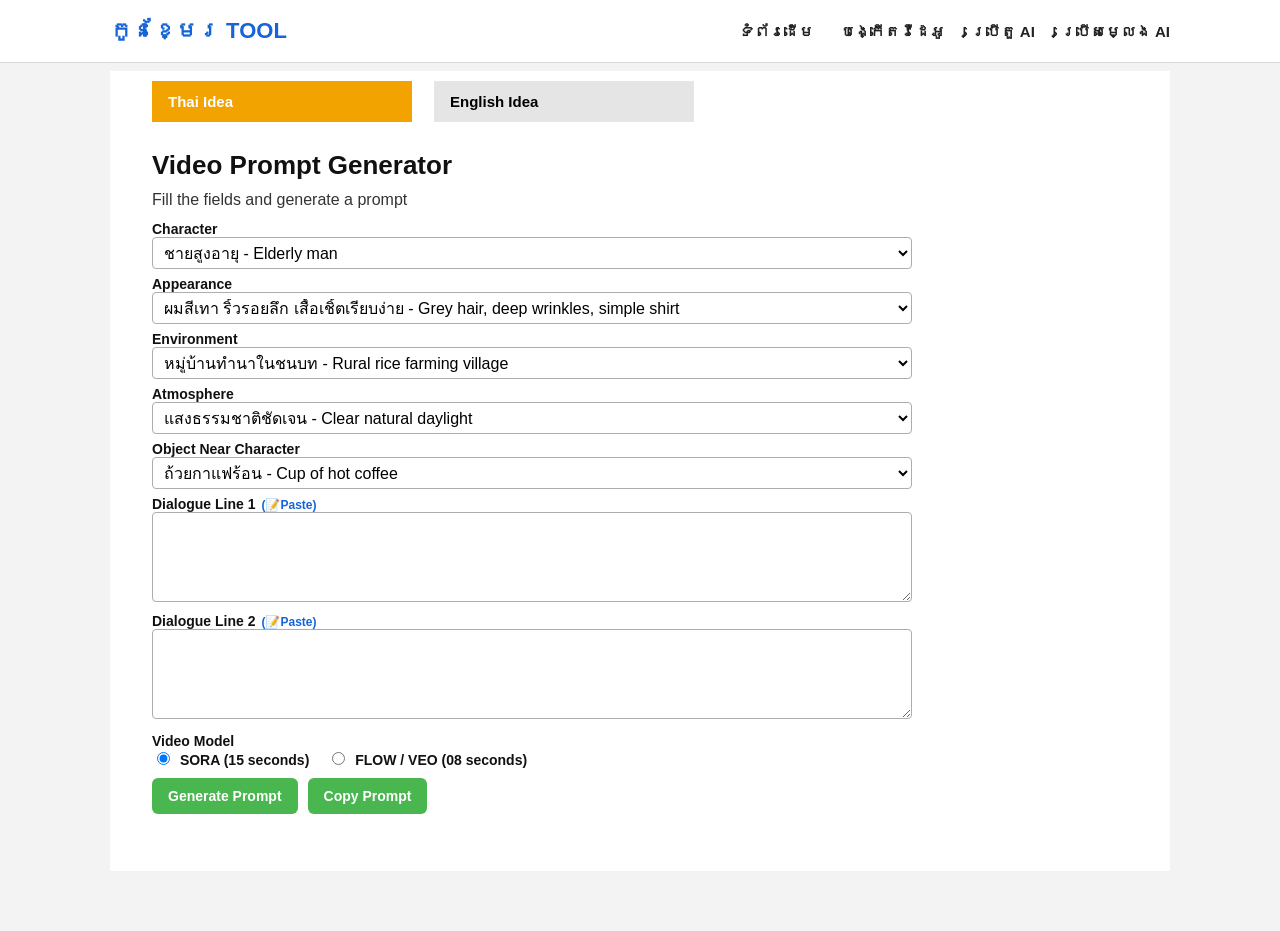
==== index.html @ d86f8d04 "Add files via upload" ====
<!DOCTYPE html>
<html lang="en">
<head>
  <meta charset="UTF-8" />  
  <meta name="viewport" content="width=device-width, initial-scale=1.0, maximum-scale=1.0, user-scalable=no">
  <title>Video Prompt Generator - Thai Idea</title>    
  <link rel="icon" href="icon/app.ico" type="image/x-icon">
  <link rel="stylesheet" href="style/style.css">  
	<script src="https://code.jquery.com/jquery-3.7.1.min.js"></script>
	<script src="js/script.js"></script>
	<script src="js/thai_idea_script.js"></script>
</head>
<body>
  <header class="site-header">
    <div class="header-inner">
      <div class="logo">កូនខ្មែរ TOOL</div>
      <nav class="nav-menu">
        <a href="#">ទំព័រដើម</a>
        <a href="#">បង្កើតវីដេអូ</a>
        <a href="#">ប្រើតួ AI</a>
        <a href="#">ប្រើសម្លេង AI</a>
      </nav>
    </div>
  </header>

  <main class="page-wrap">
    <section class="app-card">
      <div class="tabs">
        <a href="index.html" class="tab-btn active">Thai Idea</a>
        <a href="english_idea.html" class="tab-btn">English Idea</a>
      </div>

      <div class="tab-panel active">
        <h1 class="title">Video Prompt Generator</h1>
        <p class="subtitle">Fill the fields and generate a prompt</p>

        <form id="promptForm">
          <div class="form-group">
            <label for="character">Character</label>
            <select id="character" class="form-control">
              <option value="ชายสูงอายุ" selected>ชายสูงอายุ - Elderly man</option>
              <option value="หญิงสูงอายุ">หญิงสูงอายุ - Elderly woman</option>
              <option value="ชายวัยกลางคน">ชายวัยกลางคน - Middle-aged man</option>
              <option value="หญิงวัยกลางคน">หญิงวัยกลางคน - Middle-aged woman</option>
              <option value="ชายหนุ่ม">ชายหนุ่ม - Young man</option>
              <option value="หญิงสาว">หญิงสาว - Young woman</option>
              <option value="เด็กผู้ชายวัยรุ่น">เด็กผู้ชายวัยรุ่น - Teen boy</option>
              <option value="เด็กผู้หญิงวัยรุ่น">เด็กผู้หญิงวัยรุ่น - Teen girl</option>
              <option value="เด็กผู้ชาย">เด็กผู้ชาย - Child boy</option>
              <option value="เด็กผู้หญิง">เด็กผู้หญิง - Child girl</option>
              <option value="ครูผู้หญิง">ครูผู้หญิง - Teacher woman</option>
              <option value="ชาวนาผู้ชาย">ชาวนาผู้ชาย - Farmer man</option>
            </select>
          </div>

          <div class="form-group">
            <label for="appearance">Appearance</label>
            <select id="appearance" class="form-control">
              <option value="ผมสีเทา ริ้วรอยลึก เสื้อเชิ้ตเรียบง่าย" selected>ผมสีเทา ริ้วรอยลึก เสื้อเชิ้ตเรียบง่าย - Grey hair, deep wrinkles, simple shirt</option>
              <option value="ผมสั้นสีดำ แว่นตา ชุดทางการ">ผมสั้นสีดำ แว่นตา ชุดทางการ - Short black hair, glasses, formal attire</option>
              <option value="ผมยาวสีน้ำตาล ชุดลำลอง กระ">ผมยาวสีน้ำตาล ชุดลำลอง กระ - Long brown hair, casual dress, freckles</option>
              <option value="ผมหยิกสีแดง เสื้อแจ็คเก็ตเดนิม รองเท้าผ้าใบ">ผมหยิกสีแดง เสื้อแจ็คเก็ตเดนิม รองเท้าผ้าใบ - Curly red hair, denim jacket, sneakers</option>
              <option value="ศีรษะล้าน เครา เสื้อแจ็คเก็ตหนัง">ศีรษะล้าน เครา เสื้อแจ็คเก็ตหนัง - Bald head, beard, leather jacket</option>
              <option value="ผมหยักศกสีบลอนด์ เสื้อยืด กางเกงยีนส์">ผมหยักศกสีบลอนด์ เสื้อยืด กางเกงยีนส์ - Wavy blonde hair, t-shirt, jeans</option>
              <option value="ผมยาวสีขาว เสื้อคลุมหรูหรา">ผมยาวสีขาว เสื้อคลุมหรูหรา - Long white hair, elegant robe</option>
              <option value="ผมสั้นสีน้ำตาล ผ้าพันคอ เสื้อโค้ทกันหนาว">ผมสั้นสีน้ำตาล ผ้าพันคอ เสื้อโค้ทกันหนาว - Short brown hair, scarf, warm coat</option>
              <option value="ผมสีดำยุ่ง เสื้อฮู้ดดี้ รองเท้าผ้าใบ">ผมสีดำยุ่ง เสื้อฮู้ดดี้ รองเท้าผ้าใบ - Messy black hair, hoodie, sneakers</option>
              <option value="ผมหางม้า เสื้อแจ็คเก็ตสีสด รองเท้าบูท">ผมหางม้า เสื้อแจ็คเก็ตสีสด รองเท้าบูท - Ponytail, bright jacket, boots</option>
              <option value="ผมสีเงิน แว่นตา เสื้อคาร์ดิแกน">ผมสีเงิน แว่นตา เสื้อคาร์ดิแกน - Silver hair, glasses, cardigan</option>
              <option value="ผมยาวระดับไหล่ ผ้ากันเปื้อน ผ้าพันคอสีสันสด">ผมยาวระดับไหล่ ผ้ากันเปื้อน ผ้าพันคอสีสันสด - Shoulder-length hair, apron, colorful scarf</option>
              <option value="ศีรษะโกน แขนมีรอยสัก เสื้อกล้าม">ศีรษะโกน แขนมีรอยสัก เสื้อกล้าม - Shaved head, tattooed arms, tank top</option>
              <option value="ผมหยิกสีเทา ชุดเดรสลายดอกไม้ ต่างหู">ผมหยิกสีเทา ชุดเดรสลายดอกไม้ ต่างหู - Curly grey hair, floral dress, earrings</option>
              <option value="ผมสั้น เสื้อฮู้ดดี้ กระเป๋าเป้">ผมสั้น เสื้อฮู้ดดี้ กระเป๋าเป้ - Short hair, hoodie, backpack</option>
              <option value="ผมยาวสีดำ ชุดพื้นเมือง">ผมยาวสีดำ ชุดพื้นเมือง - Long black hair, traditional clothing</option>
              <option value="เครา เสื้อเชิ้ตลำลอง สายเอี๊ยม">เครา เสื้อเชิ้ตลำลอง สายเอี๊ยม - Beard, casual shirt, suspenders</option>
              <option value="ผมหยิกสีน้ำตาล ชุดกีฬา">ผมหยิกสีน้ำตาล ชุดกีฬา - Curly brown hair, athletic outfit</option>
              <option value="ผมถักเปีย เสื้อคลุมเรียบง่าย">ผมถักเปีย เสื้อคลุมเรียบง่าย - Braided hair, simple tunic</option>
              <option value="ทรงผมโมฮอว์ก เสื้อกั๊กหนัง แหวน">ทรงผมโมฮอว์ก เสื้อกั๊กหนัง แหวน - Mohawk hair, leather vest, rings</option>
            </select>
          </div>

          <div class="form-group">
            <label for="environment">Environment</label>
            <select id="environment" class="form-control">
              <option value="หมู่บ้านทำนาในชนบท">หมู่บ้านทำนาในชนบท - Rural rice farming village</option>
				<option value="ตลาดถนนในกรุงเทพที่พลุกพล่าน">ตลาดถนนในกรุงเทพที่พลุกพล่าน - Busy Bangkok street market</option>
				<option value="วัดเงียบสงบบนภูเขา">วัดเงียบสงบบนภูเขา - Quiet temple mountain hill</option>
				<option value="ชายหาดทรายขาวบนเกาะเขตร้อน">ชายหาดทรายขาวบนเกาะเขตร้อน - Tropical island white beach</option>
				<option value="ตลาดน้ำริมคลอง">ตลาดน้ำริมคลอง - Floating market canal area</option>
				<option value="ป่าดิบหนาทางภาคเหนือ">ป่าดิบหนาทางภาคเหนือ - Dense northern jungle forest</option>
				<option value="หมู่บ้านไม้ริมน้ำแบบดั้งเดิม">หมู่บ้านไม้ริมน้ำแบบดั้งเดิม - Traditional wooden river village</option>
				<option value="ซากวัดโบราณอยุธยา">ซากวัดโบราณอยุธยา - Old Ayutthaya temple ruins</option>
				<option value="ไร่ชาบนภูเขาที่มีหมอก">ไร่ชาบนภูเขาที่มีหมอก - Misty mountain tea plantation</option>
				<option value="ท่าเรือหมู่บ้านชาวประมงเล็ก">ท่าเรือหมู่บ้านชาวประมงเล็ก - Small fishing village harbor</option>
				<option value="ลานวัดเจดีย์ทอง">ลานวัดเจดีย์ทอง - Golden pagoda temple courtyard</option>
				<option value="ถนนดินในชนบทเงียบสงบ">ถนนดินในชนบทเงียบสงบ - Quiet countryside dirt road</option>
				<option value="ทางเดินป่าไผ่บนภูเขา">ทางเดินป่าไผ่บนภูเขา - Bamboo forest mountain trail</option>
				<option value="อ่าวเขาหินปูนริมทะเล">อ่าวเขาหินปูนริมทะเล - Limestone cliffs tropical bay</option>
				<option value="ตลาดกลางคืนริมถนนสีสันสดใส">ตลาดกลางคืนริมถนนสีสันสดใส - Colorful night street market</option>
				<option value="ท่าเรือหมู่บ้านริมแม่น้ำ">ท่าเรือหมู่บ้านริมแม่น้ำ - River boat dock village</option>
				<option value="ชายหาดต้นมะพร้าวริมทะเล">ชายหาดต้นมะพร้าวริมทะเล - Coconut palm beach shore</option>
				<option value="หมู่บ้านชาวเขาบนภูเขา">หมู่บ้านชาวเขาบนภูเขา - Hill tribe mountain village</option>
				<option value="ดาดฟ้าอาคารมองเห็นกรุงเทพ">ดาดฟ้าอาคารมองเห็นกรุงเทพ - Urban rooftop overlooking Bangkok</option>
				<option value="ทุ่งนาควายในชนบท">ทุ่งนาควายในชนบท - Rural buffalo field landscape</option>
            </select>
          </div>

          <div class="form-group">
            <label for="atmosphere">Atmosphere</label>
            <select id="atmosphere" class="form-control">
              <option value="แสงธรรมชาติชัดเจน">แสงธรรมชาติชัดเจน - Clear natural daylight</option>
<option value="แสงกลางวันนุ่มนวล">แสงกลางวันนุ่มนวล - Soft neutral daylight</option>
<option value="เช้าที่สว่างสดใส">เช้าที่สว่างสดใส - Bright clear morning</option>
<option value="แสงธรรมชาติสงบ">แสงธรรมชาติสงบ - Calm natural lighting</option>
<option value="บรรยากาศกลางวันเงียบสงบ">บรรยากาศกลางวันเงียบสงบ - Quiet daytime atmosphere</option>
<option value="แสงธรรมชาติอ่อนโยน">แสงธรรมชาติอ่อนโยน - Gentle natural daylight</option>
<option value="แสงกลางวันสว่างสะอาด">แสงกลางวันสว่างสะอาด - Clean bright daylight</option>
<option value="ท้องฟ้าใสแสงกลางวัน">ท้องฟ้าใสแสงกลางวัน - Clear sky daylight</option>
<option value="แสงกลางวันนุ่มสบาย">แสงกลางวันนุ่มสบาย - Soft daytime lighting</option>
<option value="กลางวันสงบผ่อนคลาย">กลางวันสงบผ่อนคลาย - Calm peaceful daylight</option>
<option value="อากาศเช้าสดชื่น">อากาศเช้าสดชื่น - Fresh morning air</option>
<option value="แสงกลางวันใต้ท้องฟ้าเปิด">แสงกลางวันใต้ท้องฟ้าเปิด - Open sky daylight</option>
<option value="แสงธรรมชาติเรียบง่าย">แสงธรรมชาติเรียบง่าย - Simple natural daylight</option>
<option value="บรรยากาศกลางวันอ่อนโยน">บรรยากาศกลางวันอ่อนโยน - Mild daylight atmosphere</option>
<option value="เช้าเงียบสงบ">เช้าเงียบสงบ - Still quiet morning</option>
<option value="แสงกลางวันกลางแจ้งใส">แสงกลางวันกลางแจ้งใส - Clear outdoor daylight</option>
<option value="แสงกลางวันเป็นกลาง">แสงกลางวันเป็นกลาง - Neutral daytime lighting</option>
<option value="เช้าใสนุ่มนวล">เช้าใสนุ่มนวล - Soft clear morning</option>
<option value="บรรยากาศแสงธรรมชาติ">บรรยากาศแสงธรรมชาติ - Natural daylight ambience</option>
<option value="กลางวันโปร่งสงบ">กลางวันโปร่งสงบ - Calm open daylight</option>
            </select>
          </div>

          <div class="form-group">
            <label for="objectNear">Object Near Character</label>
            <select id="objectNear" class="form-control">
              <option value="ถ้วยกาแฟร้อน" selected>ถ้วยกาแฟร้อน - Cup of hot coffee</option>
              <option value="หนังสือปกหนังเก่า">หนังสือปกหนังเก่า - Old leather book</option>
              <option value="กระเป๋าเป้">กระเป๋าเป้ - Backpack</option>
              <option value="ไม้เท้า">ไม้เท้า - Walking cane</option>
              <option value="ตะกร้าดอกไม้">ตะกร้าดอกไม้ - Basket of flowers</option>
              <option value="กีตาร์">กีตาร์ - Guitar</option>
              <option value="ร่ม">ร่ม - Umbrella</option>
              <option value="พู่กันและจานสี">พู่กันและจานสี - Paintbrush and palette</option>
              <option value="สมุดโน้ตและปากกา">สมุดโน้ตและปากกา - Notebook and pen</option>
              <option value="กล้องถ่ายรูปวินเทจ">กล้องถ่ายรูปวินเทจ - Vintage camera</option>
              <option value="กล้องส่องทางไกล">กล้องส่องทางไกล - Pair of binoculars</option>
              <option value="สุนัขตัวเล็ก">สุนัขตัวเล็ก - Small dog</option>
              <option value="ที่ให้อาหารนก">ที่ให้อาหารนก - Bird feeder</option>
              <option value="แก้วชาร้อน">แก้วชาร้อน - Mug of tea</option>
              <option value="ตะกร้าผลไม้">ตะกร้าผลไม้ - Basket of fruits</option>
              <option value="ลังไม้">ลังไม้ - Wooden crate</option>
              <option value="แล็ปท็อปบนโต๊ะ">แล็ปท็อปบนโต๊ะ - Laptop on a table</option>
              <option value="ขวดน้ำผึ้ง">ขวดน้ำผึ้ง - Jar of honey</option>
              <option value="ผ้าห่ม">ผ้าห่ม - Blanket</option>
              <option value="หนังสือพิมพ์">หนังสือพิมพ์ - Newspaper</option>
            </select>
          </div>

          <div class="form-group">
            <label for="dialogue1">Dialogue Line 1<span class="paste-label" data-target="dialogue1">(📝Paste)</span></label>
            <textarea id="dialogue1" class="form-control"></textarea>
          </div>

          <div class="form-group">
            <label for="dialogue2">Dialogue Line 2<span class="paste-label" data-target="dialogue2">(📝Paste)</span></label>
            <textarea id="dialogue2" class="form-control"></textarea>
          </div>
			<div class="form-group radio-group">
  <label>Video Model</label>

  <div class="radio-row">
    <label class="radio-item">
      <input type="radio" name="video_model" value="1" checked>
      SORA (15 seconds)
    </label>

    <label class="radio-item">
      <input type="radio" name="video_model" value="2">
      FLOW / VEO (08 seconds)
    </label>
  </div>
</div>
          <div class="actions">
            <button type="button" class="btn" id="generateBtn">Generate Prompt</button>
            <button type="button" class="btn" id="copyBtn">Copy Prompt</button>
			<span id="copiedMsg" class="copied-label">Copied.</span>
          </div>

          <div id="outputBox" class="output-box"></div>
        </form>
      </div>
    </section>
  </main>

  <script src="script.js"></script>
</body>
</html>
---- style/style.css ----
*{box-sizing:border-box;}

body{margin:0;font-family:Arial,Helvetica,sans-serif;background:#f3f3f3;color:#111;}

.site-header{background:#fff;border-bottom:1px solid #d8d8d8;}

.header-inner{max-width:1100px;margin:0 auto;padding:18px 20px;display:flex;align-items:center;justify-content:space-between;gap:20px;flex-wrap:wrap;}

.logo{font-size:22px;font-weight:700;color:#1565d8;white-space:nowrap;}

.nav-menu{display:flex;align-items:center;gap:26px;flex-wrap:wrap;justify-content:flex-end;}

.nav-menu a{text-decoration:none;color:#222;font-size:15px;font-weight:600;}

.page-wrap{max-width:1100px;margin:0 auto;padding:0 20px 60px;}

.app-card{background:#fff;margin-top:8px;padding:0 42px 50px;min-height:calc(100vh - 100px);}

.tabs{display:flex;gap:22px;padding-top:10px;flex-wrap:wrap;}

.tab-btn{min-width:260px;border:0;cursor:pointer;text-align:left;background:#e5e5e5;color:#000;font-size:15px;font-weight:700;padding:12px 16px;text-decoration:none;display:inline-block;}

.tab-btn.active{background:#f3a300;color:#fff;}

.tab-panel{display:block;padding-top:28px;max-width:760px;}

.title{margin:0 0 10px;font-size:26px;line-height:1.2;font-weight:700;}

.subtitle{margin:0 0 12px;color:#333;font-size:16px;}

.form-group{margin-bottom:7px;}

.form-group label{display:block;margin-bottom:0px;font-size:14px;font-weight:700;color:#111;}

.form-control{width:100%;border:1px solid #adadad;border-radius:4px;padding:5px 7px;font-size:16px;background:#fff;outline:none;}

.paste-label{margin-left:6px;color:#1565d8;font-size:12px;font-weight:700;cursor:pointer;text-decoration:none;}
.paste-label:hover{text-decoration:none;}

select.form-control{height:32px;}

textarea.form-control{min-height:90px;resize:vertical;}


.actions{display:flex;align-items:center;gap:10px;flex-wrap:wrap;}
.copied-label{display:none;font-weight:700;font-size:14px;margin-left:2px;}
.label-success{color:#2ecc71;}
.label-error{color:#e74c3c;}

.btn{border:0;border-radius:6px;background:#49b64f;color:#fff;padding:10px 16px;font-size:14px;font-weight:700;cursor:pointer;}

.btn:hover{background:#3fa445;}

.output-box{margin-top:18px;padding:14px;border:1px dashed #bbb;border-radius:6px;background:#fafafa;font-size:14px;white-space:pre-wrap;display:none;}


.placeholder-box{padding:24px 18px;border:1px dashed #b7c9ec;background:#f7fbff;border-radius:6px;color:#2250a8;font-size:15px;}

.radio-group{margin-top:10px;margin-bottom:10px;}

.radio-row{display:flex;align-items:center;gap:18px;}

.radio-item{display:flex;align-items:center;font-size:14px;font-weight:600;cursor:pointer;}

.radio-item input{margin-right:6px;}

@media (max-width:768px){
.page-wrap{padding-left:0;padding-right:0;}
.header-inner{flex-direction:column;align-items:flex-start;}
.nav-menu{gap:14px;justify-content:flex-start;}
.app-card{padding:0 18px 36px;min-height:auto;}
.tabs{display:flex;flex-direction:row;flex-wrap:nowrap;gap:10px;}
.tab-btn{width:auto;min-width:auto;padding:10px 14px;font-size:14px;}
.tab-panel{max-width:100%;}
.title{font-size:22px;}
}
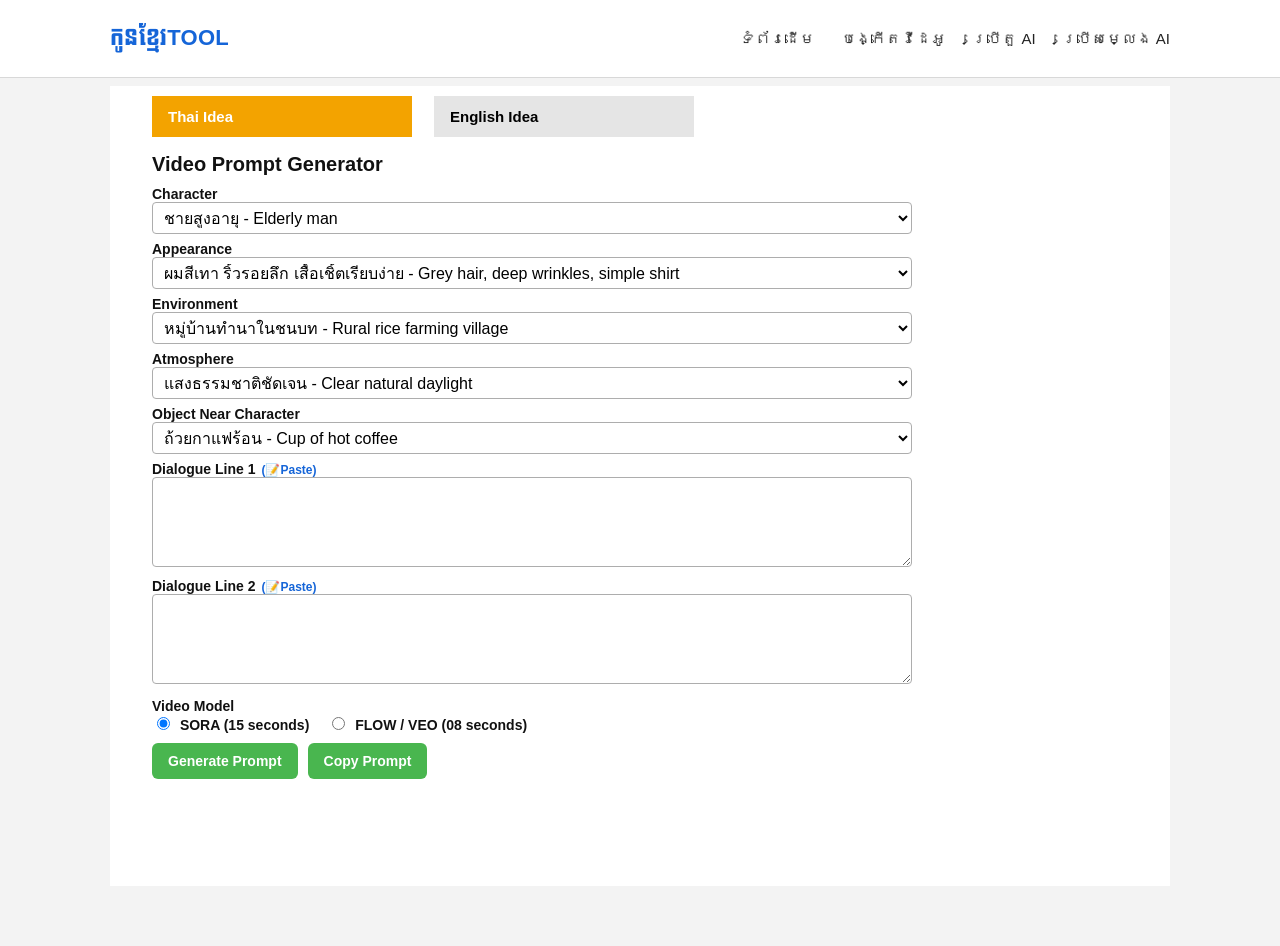
==== commit 7a0029f0: "Add files via upload" ====
--- a/index.html
+++ b/index.html
@@ -12,16 +12,19 @@
 </head>
 <body>
   <header class="site-header">
-    <div class="header-inner">
-      <div class="logo">កូនខ្មែរ TOOL</div>
-      <nav class="nav-menu">
-        <a href="#">ទំព័រដើម</a>
-        <a href="#">បង្កើតវីដេអូ</a>
-        <a href="#">ប្រើតួ AI</a>
-        <a href="#">ប្រើសម្លេង AI</a>
-      </nav>
-    </div>
-  </header>
+<div class="header-inner">
+<div class="logo">កូនខ្មែរ<span>TOOL</span></div>
+
+<button type="button" class="menu-toggle" id="menuToggle">☰</button>
+
+<nav class="nav-menu" id="mainMenu">
+<a href="index.html">ទំព័រដើម</a>
+<a href="#">បង្កើតវីដេអូ</a>
+<a href="#">ប្រើតួ AI</a>
+<a href="#">ប្រើសម្លេង AI</a>
+</nav>
+</div>
+</header>
 
   <main class="page-wrap">
     <section class="app-card">
@@ -31,9 +34,7 @@
       </div>
 
       <div class="tab-panel active">
-        <h1 class="title">Video Prompt Generator</h1>
-        <p class="subtitle">Fill the fields and generate a prompt</p>
-
+        <h1 class="title">Video Prompt Generator</h1>        
         <form id="promptForm">
           <div class="form-group">
             <label for="character">Character</label>
--- a/style/style.css
+++ b/style/style.css
@@ -2,15 +2,21 @@
 
 body{margin:0;font-family:Arial,Helvetica,sans-serif;background:#f3f3f3;color:#111;}
 
-.site-header{background:#fff;border-bottom:1px solid #d8d8d8;}
+@font-face{font-family:'KhKoulen';src:url('../assets/fonts/kh_koulen_l.ttf') format('truetype');font-weight:normal;font-style:normal;unicode-range:U+1780-17FF;}
+@font-face{font-family:'Khmer OS Siemreap';src:url('../assets/fonts/KhmerOSSiemreap.ttf') format('truetype');font-weight:normal;font-style:normal;unicode-range:U+1780-17FF;}
 
-.header-inner{max-width:1100px;margin:0 auto;padding:18px 20px;display:flex;align-items:center;justify-content:space-between;gap:20px;flex-wrap:wrap;}
+.site-header{background:#fff;border-bottom:1px solid #d8d8d8;position:relative;}
 
-.logo{font-size:22px;font-weight:700;color:#1565d8;white-space:nowrap;}
+.header-inner{max-width:1100px;margin:0 auto;padding:18px 20px;display:flex;align-items:center;justify-content:space-between;gap:20px;flex-wrap:wrap;position:relative;}
+
+.logo{font-family:'KhKoulen',Arial,Helvetica,sans-serif;font-size:22px;font-weight:normal;color:#1565d8;white-space:nowrap;letter-spacing:0.3px;}
+.logo span{font-family:Arial,Helvetica,sans-serif;font-weight:700;}
+
+.menu-toggle{display:none;width:38px;height:38px;border:1px solid #cfcfcf;border-radius:6px;background:#fff;color:#222;font-size:20px;font-weight:700;cursor:pointer;align-items:center;justify-content:center;line-height:1;}
 
 .nav-menu{display:flex;align-items:center;gap:26px;flex-wrap:wrap;justify-content:flex-end;}
 
-.nav-menu a{text-decoration:none;color:#222;font-size:15px;font-weight:600;}
+.nav-menu a{font-family:'Khmer OS Siemreap',Arial,Helvetica,sans-serif;text-decoration:none;color:#222;font-size:15px;}
 
 .page-wrap{max-width:1100px;margin:0 auto;padding:0 20px 60px;}
 
@@ -22,9 +28,9 @@
 
 .tab-btn.active{background:#f3a300;color:#fff;}
 
-.tab-panel{display:block;padding-top:28px;max-width:760px;}
+.tab-panel{display:block;padding-top:15px;max-width:760px;}
 
-.title{margin:0 0 10px;font-size:26px;line-height:1.2;font-weight:700;}
+.title{margin:0 0 10px;font-size:20px;line-height:1.2;font-weight:700;}
 
 .subtitle{margin:0 0 12px;color:#333;font-size:16px;}
 
@@ -66,11 +72,15 @@
 
 @media (max-width:768px){
 .page-wrap{padding-left:0;padding-right:0;}
-.header-inner{flex-direction:column;align-items:flex-start;}
-.nav-menu{gap:14px;justify-content:flex-start;}
+.header-inner{flex-direction:row;align-items:center;justify-content:space-between;}
+.menu-toggle{display:flex;}
+.nav-menu{display:none;position:absolute;top:80%;right:18px;min-width:220px;background:#fff;border:1px solid #d8d8d8;border-radius:8px;box-shadow:0 8px 24px rgba(0,0,0,.08);padding:8px 0;z-index:1000;flex-direction:column;align-items:stretch;gap:0;}
+.nav-menu.show{display:flex;}
+.nav-menu a{display:block;padding:12px 14px;font-size:14px;}
+.nav-menu a:hover{background:#f5f5f5;}
 .app-card{padding:0 18px 36px;min-height:auto;}
 .tabs{display:flex;flex-direction:row;flex-wrap:nowrap;gap:10px;}
 .tab-btn{width:auto;min-width:auto;padding:10px 14px;font-size:14px;}
 .tab-panel{max-width:100%;}
-.title{font-size:22px;}
+.title{font-size:20px;}
 }
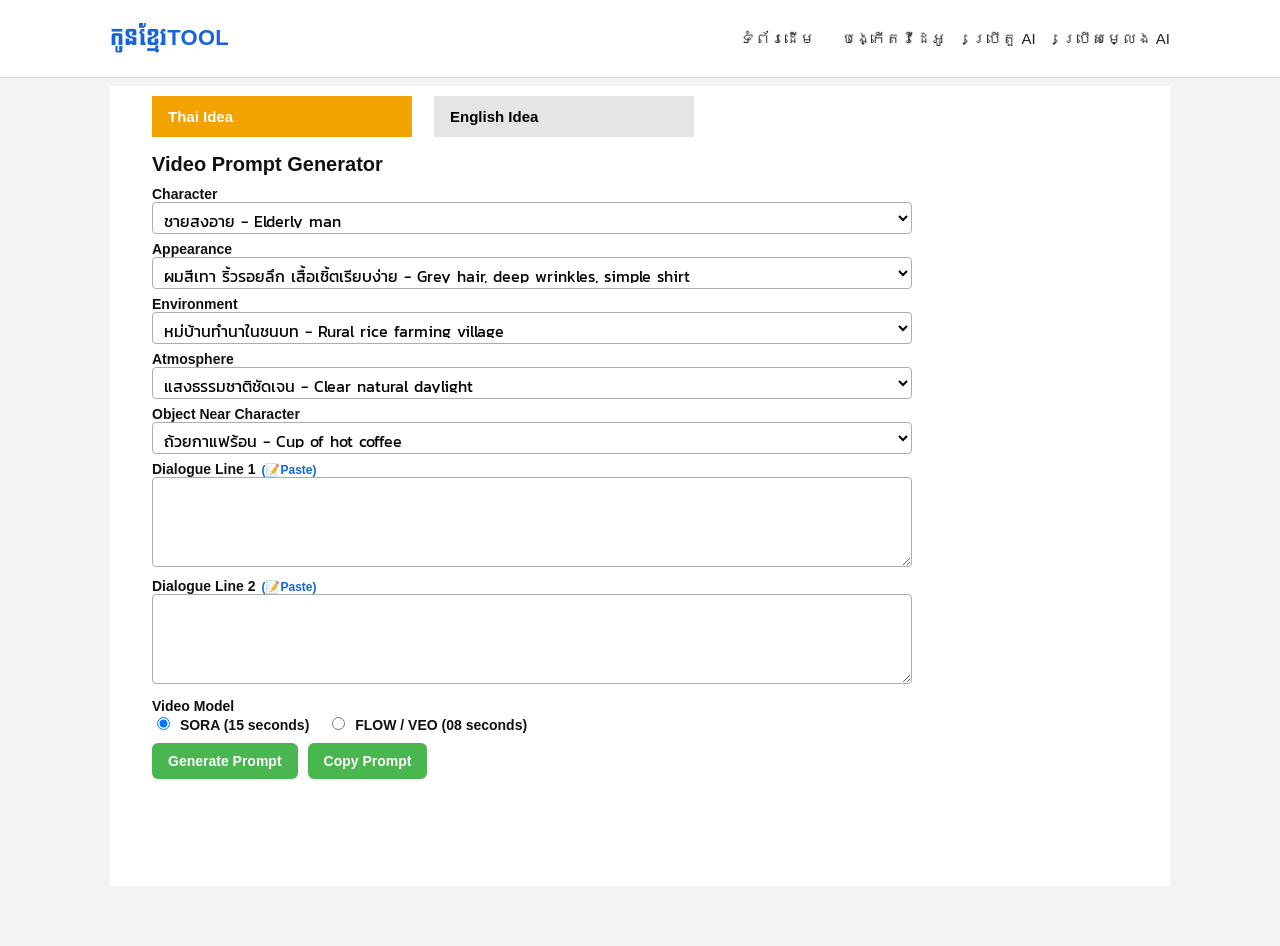
==== commit 9f1f7633: "Add files via upload" ====
--- a/index.html
+++ b/index.html
@@ -10,7 +10,7 @@
 	<script src="js/script.js"></script>
 	<script src="js/thai_idea_script.js"></script>
 </head>
-<body>
+<body class="thai-page">
   <header class="site-header">
 <div class="header-inner">
 <div class="logo">កូនខ្មែរ<span>TOOL</span></div>
--- a/style/style.css
+++ b/style/style.css
@@ -4,7 +4,9 @@
 
 @font-face{font-family:'KhKoulen';src:url('../assets/fonts/kh_koulen_l.ttf') format('truetype');font-weight:normal;font-style:normal;unicode-range:U+1780-17FF;}
 @font-face{font-family:'Khmer OS Siemreap';src:url('../assets/fonts/KhmerOSSiemreap.ttf') format('truetype');font-weight:normal;font-style:normal;unicode-range:U+1780-17FF;}
+@font-face{font-family:'Kanit';src:url('../assets/fonts/Kanit-Regular.ttf') format('truetype');font-weight:400;font-style:normal;}
 
+.thai-page select.form-control{font-family:'Kanit',Arial,Helvetica,sans-serif;}
 .site-header{background:#fff;border-bottom:1px solid #d8d8d8;position:relative;}
 
 .header-inner{max-width:1100px;margin:0 auto;padding:18px 20px;display:flex;align-items:center;justify-content:space-between;gap:20px;flex-wrap:wrap;position:relative;}
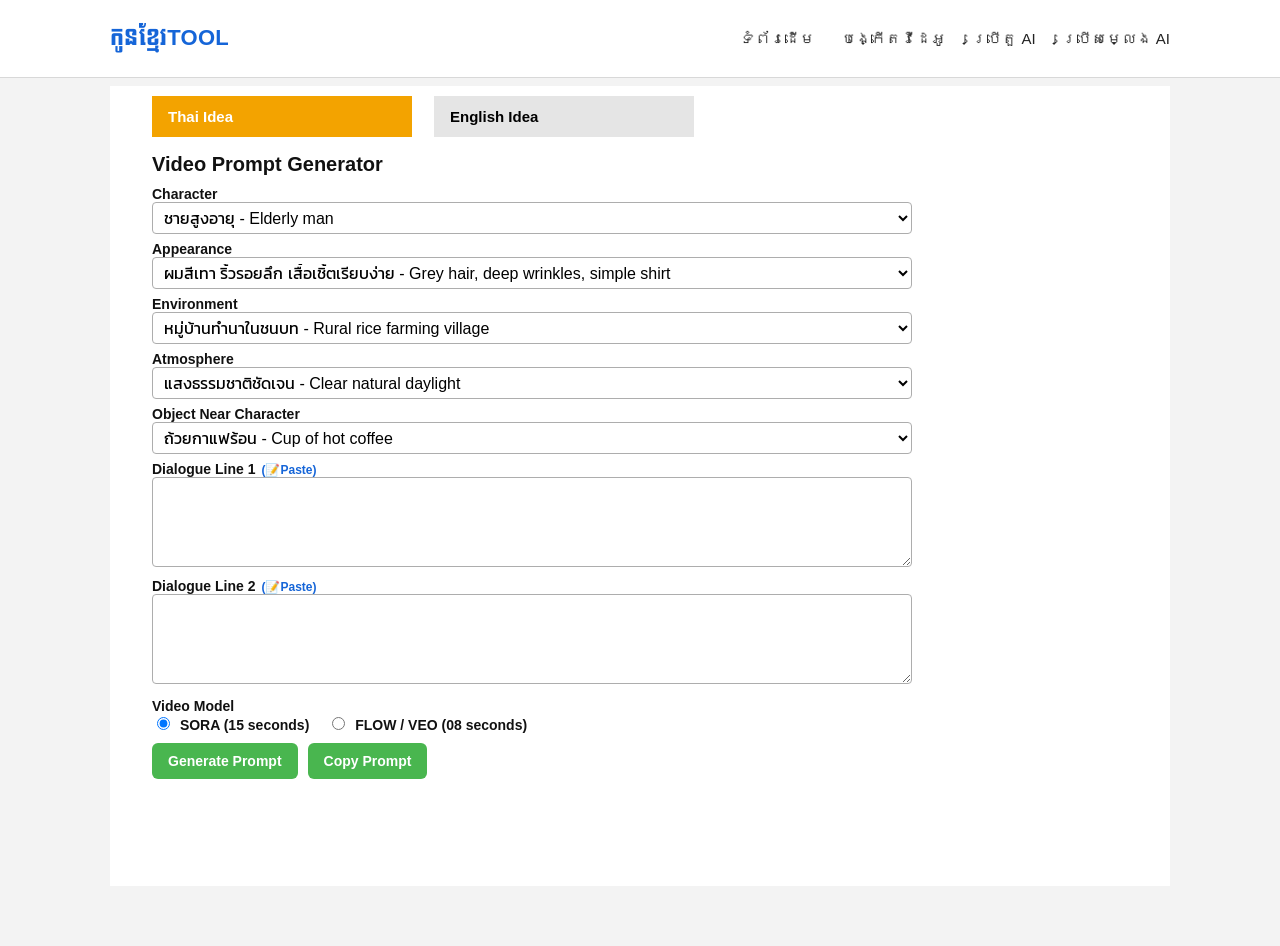
==== commit 4b609154: "Add files via upload" ====
--- a/index.html
+++ b/index.html
@@ -194,6 +194,5 @@
     </section>
   </main>
 
-  <script src="script.js"></script>
 </body>
 </html>
--- a/style/style.css
+++ b/style/style.css
@@ -6,7 +6,7 @@
 @font-face{font-family:'Khmer OS Siemreap';src:url('../assets/fonts/KhmerOSSiemreap.ttf') format('truetype');font-weight:normal;font-style:normal;unicode-range:U+1780-17FF;}
 @font-face{font-family:'Kanit';src:url('../assets/fonts/Kanit-Regular.ttf') format('truetype');font-weight:400;font-style:normal;}
 
-.thai-page select.form-control{font-family:'Kanit',Arial,Helvetica,sans-serif;}
+.thai-page select.form-control{font-family:Arial,'Kanit';}
 .site-header{background:#fff;border-bottom:1px solid #d8d8d8;position:relative;}
 
 .header-inner{max-width:1100px;margin:0 auto;padding:18px 20px;display:flex;align-items:center;justify-content:space-between;gap:20px;flex-wrap:wrap;position:relative;}
@@ -18,7 +18,7 @@
 
 .nav-menu{display:flex;align-items:center;gap:26px;flex-wrap:wrap;justify-content:flex-end;}
 
-.nav-menu a{font-family:'Khmer OS Siemreap',Arial,Helvetica,sans-serif;text-decoration:none;color:#222;font-size:15px;}
+.nav-menu a{font-family:Arial,'Khmer OS Siemreap';text-decoration:none;color:#222;font-size:15px;}
 
 .page-wrap{max-width:1100px;margin:0 auto;padding:0 20px 60px;}
 
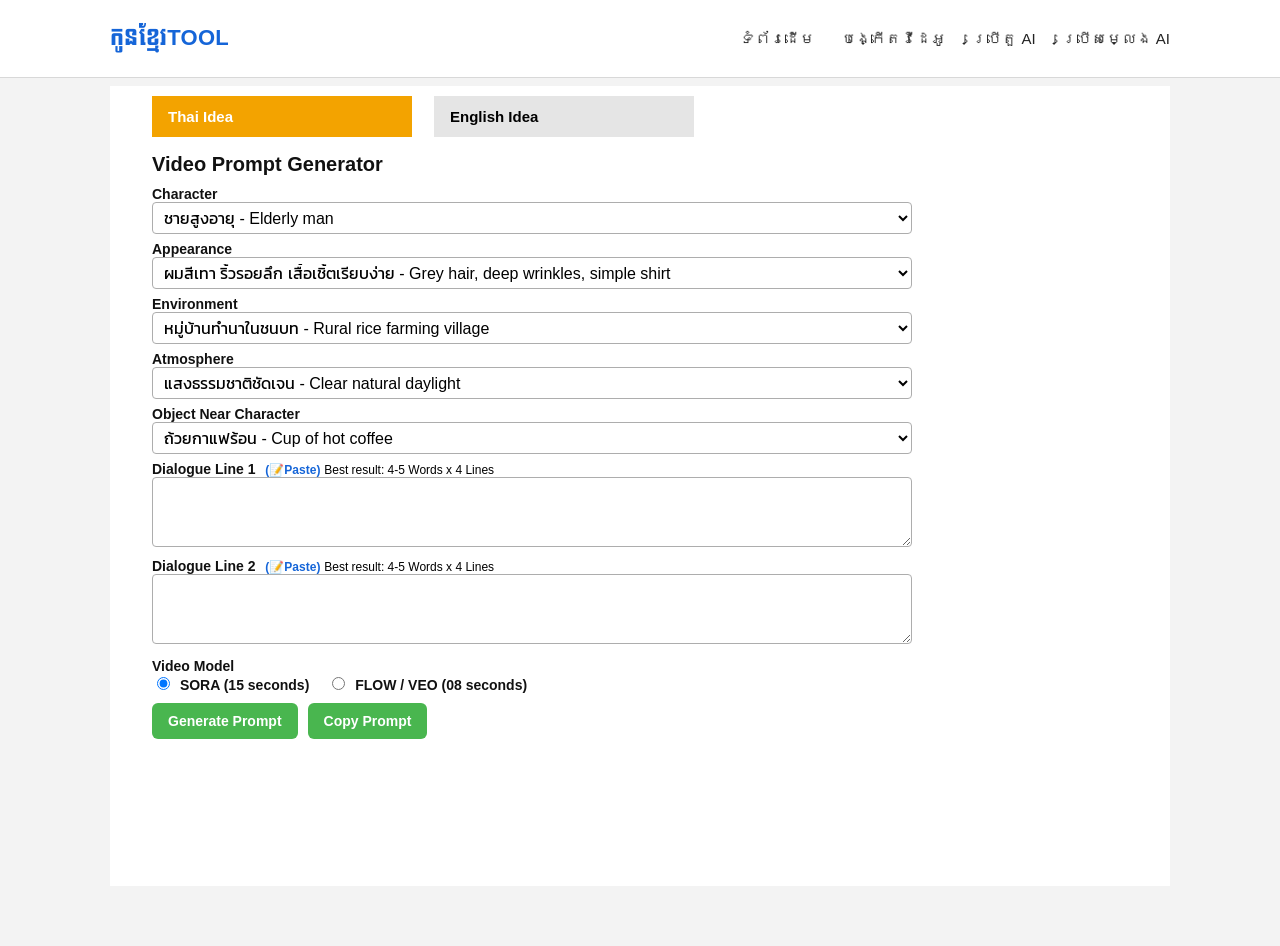
==== commit 04b1a173: "Add files via upload" ====
--- a/index.html
+++ b/index.html
@@ -159,14 +159,20 @@
           </div>
 
           <div class="form-group">
-            <label for="dialogue1">Dialogue Line 1<span class="paste-label" data-target="dialogue1">(📝Paste)</span></label>
-            <textarea id="dialogue1" class="form-control"></textarea>
-          </div>
-
-          <div class="form-group">
-            <label for="dialogue2">Dialogue Line 2<span class="paste-label" data-target="dialogue2">(📝Paste)</span></label>
-            <textarea id="dialogue2" class="form-control"></textarea>
-          </div>
+			<label for="dialogue1">Dialogue Line 1 
+			<span class="paste-label" data-target="dialogue1">(📝Paste)</span> 
+			<span class="dialogue-tip">Best result: 4-5 Words x 4 Lines</span>
+			</label>
+			<textarea id="dialogue1" class="form-control"></textarea>
+			</div>
+
+          <div class="form-group">
+<label for="dialogue2">Dialogue Line 2 
+<span class="paste-label" data-target="dialogue2">(📝Paste)</span> 
+<span class="dialogue-tip">Best result: 4-5 Words x 4 Lines</span>
+</label>
+<textarea id="dialogue2" class="form-control"></textarea>
+</div>
 			<div class="form-group radio-group">
   <label>Video Model</label>
 
--- a/style/style.css
+++ b/style/style.css
@@ -47,8 +47,8 @@
 
 select.form-control{height:32px;}
 
-textarea.form-control{min-height:90px;resize:vertical;}
-
+textarea.form-control{min-height:70px;resize:vertical;}
+.dialogue-tip{font-size:12px;color:#000;font-weight:normal;}
 
 .actions{display:flex;align-items:center;gap:10px;flex-wrap:wrap;}
 .copied-label{display:none;font-weight:700;font-size:14px;margin-left:2px;}
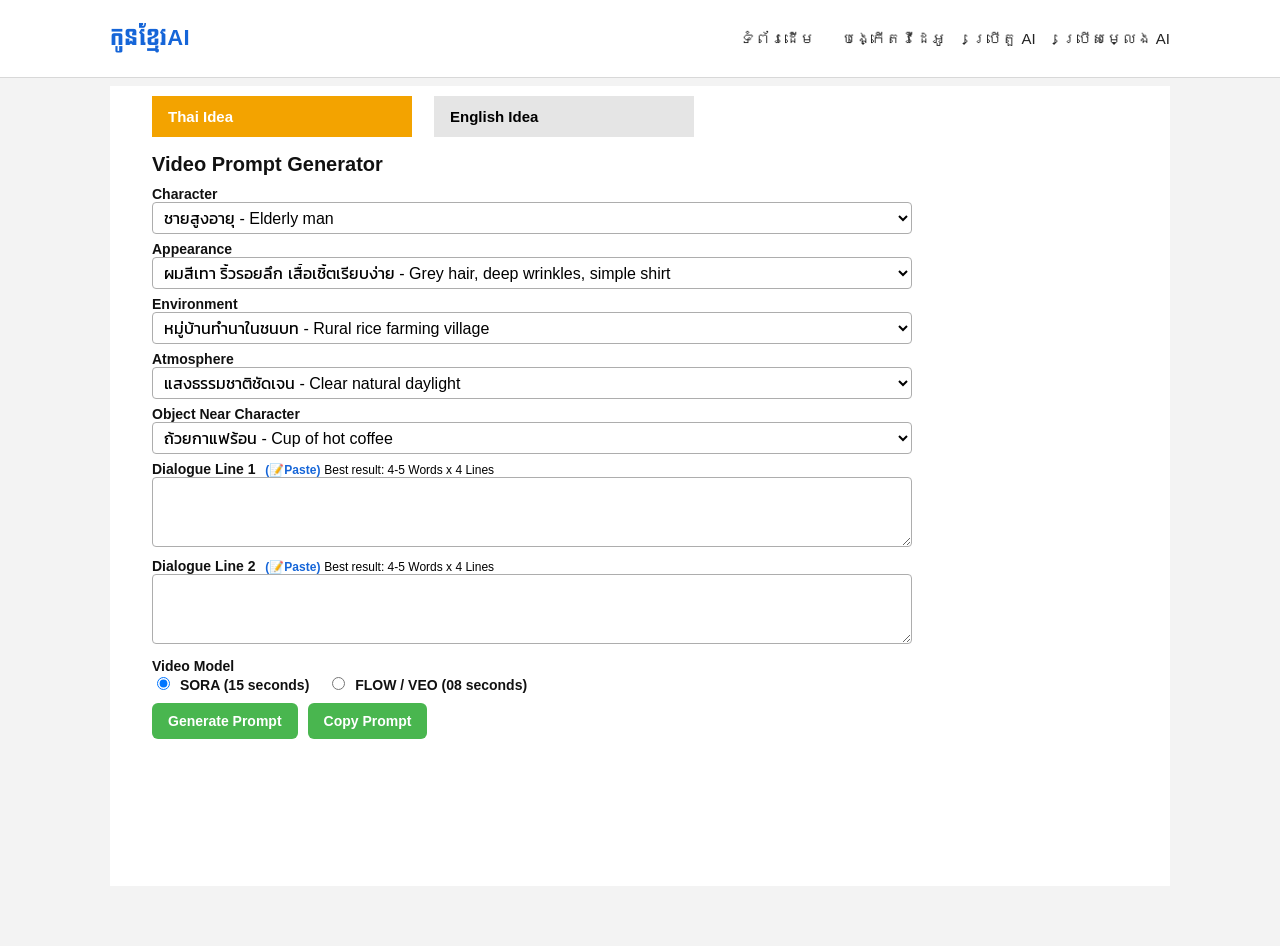
==== commit 7869b774: "Add files via upload" ====
--- a/index.html
+++ b/index.html
@@ -13,7 +13,7 @@
 <body class="thai-page">
   <header class="site-header">
 <div class="header-inner">
-<div class="logo">កូនខ្មែរ<span>TOOL</span></div>
+<div class="logo">កូនខ្មែរ<span>AI</span></div>
 
 <button type="button" class="menu-toggle" id="menuToggle">☰</button>
 
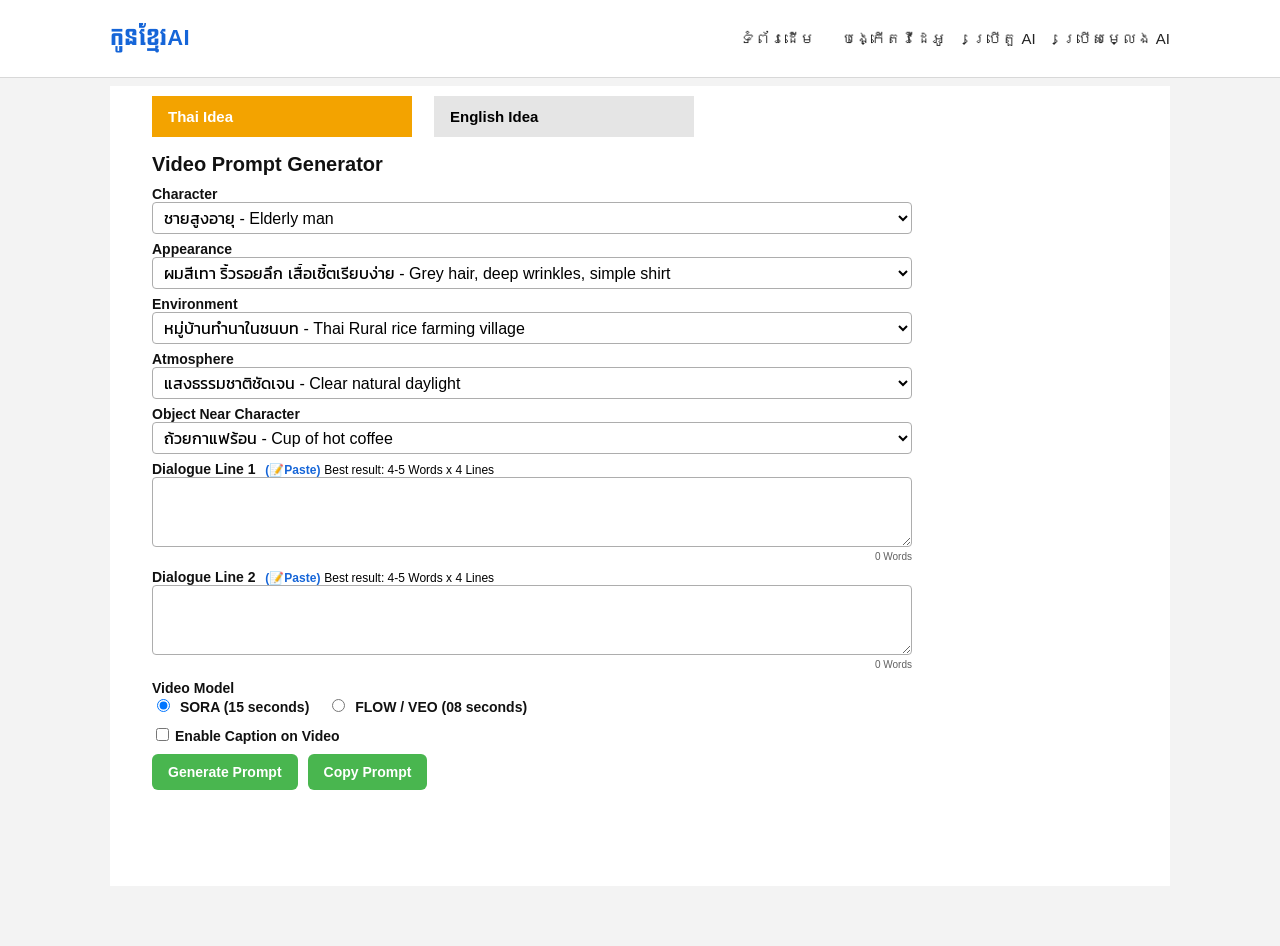
==== commit 49eab5fc: "Add files via upload" ====
--- a/index.html
+++ b/index.html
@@ -83,79 +83,79 @@
           <div class="form-group">
             <label for="environment">Environment</label>
             <select id="environment" class="form-control">
-              <option value="หมู่บ้านทำนาในชนบท">หมู่บ้านทำนาในชนบท - Rural rice farming village</option>
-				<option value="ตลาดถนนในกรุงเทพที่พลุกพล่าน">ตลาดถนนในกรุงเทพที่พลุกพล่าน - Busy Bangkok street market</option>
-				<option value="วัดเงียบสงบบนภูเขา">วัดเงียบสงบบนภูเขา - Quiet temple mountain hill</option>
-				<option value="ชายหาดทรายขาวบนเกาะเขตร้อน">ชายหาดทรายขาวบนเกาะเขตร้อน - Tropical island white beach</option>
-				<option value="ตลาดน้ำริมคลอง">ตลาดน้ำริมคลอง - Floating market canal area</option>
-				<option value="ป่าดิบหนาทางภาคเหนือ">ป่าดิบหนาทางภาคเหนือ - Dense northern jungle forest</option>
-				<option value="หมู่บ้านไม้ริมน้ำแบบดั้งเดิม">หมู่บ้านไม้ริมน้ำแบบดั้งเดิม - Traditional wooden river village</option>
-				<option value="ซากวัดโบราณอยุธยา">ซากวัดโบราณอยุธยา - Old Ayutthaya temple ruins</option>
-				<option value="ไร่ชาบนภูเขาที่มีหมอก">ไร่ชาบนภูเขาที่มีหมอก - Misty mountain tea plantation</option>
-				<option value="ท่าเรือหมู่บ้านชาวประมงเล็ก">ท่าเรือหมู่บ้านชาวประมงเล็ก - Small fishing village harbor</option>
-				<option value="ลานวัดเจดีย์ทอง">ลานวัดเจดีย์ทอง - Golden pagoda temple courtyard</option>
-				<option value="ถนนดินในชนบทเงียบสงบ">ถนนดินในชนบทเงียบสงบ - Quiet countryside dirt road</option>
-				<option value="ทางเดินป่าไผ่บนภูเขา">ทางเดินป่าไผ่บนภูเขา - Bamboo forest mountain trail</option>
-				<option value="อ่าวเขาหินปูนริมทะเล">อ่าวเขาหินปูนริมทะเล - Limestone cliffs tropical bay</option>
-				<option value="ตลาดกลางคืนริมถนนสีสันสดใส">ตลาดกลางคืนริมถนนสีสันสดใส - Colorful night street market</option>
-				<option value="ท่าเรือหมู่บ้านริมแม่น้ำ">ท่าเรือหมู่บ้านริมแม่น้ำ - River boat dock village</option>
-				<option value="ชายหาดต้นมะพร้าวริมทะเล">ชายหาดต้นมะพร้าวริมทะเล - Coconut palm beach shore</option>
-				<option value="หมู่บ้านชาวเขาบนภูเขา">หมู่บ้านชาวเขาบนภูเขา - Hill tribe mountain village</option>
-				<option value="ดาดฟ้าอาคารมองเห็นกรุงเทพ">ดาดฟ้าอาคารมองเห็นกรุงเทพ - Urban rooftop overlooking Bangkok</option>
-				<option value="ทุ่งนาควายในชนบท">ทุ่งนาควายในชนบท - Rural buffalo field landscape</option>
+              <option value="Thai Rural rice farming village (หมู่บ้านทำนาในชนบท)">หมู่บ้านทำนาในชนบท - Thai Rural rice farming village</option>
+<option value="Thai Busy Bangkok street market (ตลาดถนนในกรุงเทพที่พลุกพล่าน)">ตลาดถนนในกรุงเทพที่พลุกพล่าน - Thai Busy Bangkok street market</option>
+<option value="Thai Quiet mountain temple (วัดเงียบสงบบนภูเขา)">วัดเงียบสงบบนภูเขา - Thai Quiet mountain temple</option>
+<option value="Thai Tropical island white sand beach (ชายหาดทรายขาวบนเกาะเขตร้อน)">ชายหาดทรายขาวบนเกาะเขตร้อน - Thai Tropical island white sand beach</option>
+<option value="Thai Floating market canal area (ตลาดน้ำริมคลอง)">ตลาดน้ำริมคลอง - Thai Floating market canal area</option>
+<option value="Thai Dense northern jungle forest (ป่าดิบหนาทางภาคเหนือ)">ป่าดิบหนาทางภาคเหนือ - Thai Dense northern jungle forest</option>
+<option value="Thai Traditional wooden riverside village (หมู่บ้านไม้ริมน้ำแบบดั้งเดิม)">หมู่บ้านไม้ริมน้ำแบบดั้งเดิม - Thai Traditional wooden riverside village</option>
+<option value="Thai Ancient Ayutthaya temple ruins (ซากวัดโบราณอยุธยา)">ซากวัดโบราณอยุธยา - Thai Ancient Ayutthaya temple ruins</option>
+<option value="Thai Misty mountain tea plantation (ไร่ชาบนภูเขาที่มีหมอก)">ไร่ชาบนภูเขาที่มีหมอก - Thai Misty mountain tea plantation</option>
+<option value="Thai Small fishing village harbor (ท่าเรือหมู่บ้านชาวประมงเล็ก)">ท่าเรือหมู่บ้านชาวประมงเล็ก - Thai Small fishing village harbor</option>
+<option value="Thai Golden pagoda temple courtyard (ลานวัดเจดีย์ทอง)">ลานวัดเจดีย์ทอง - Thai Golden pagoda temple courtyard</option>
+<option value="Thai Quiet countryside dirt road (ถนนดินในชนบทเงียบสงบ)">ถนนดินในชนบทเงียบสงบ - Thai Quiet countryside dirt road</option>
+<option value="Thai Bamboo forest mountain trail (ทางเดินป่าไผ่บนภูเขา)">ทางเดินป่าไผ่บนภูเขา - Thai Bamboo forest mountain trail</option>
+<option value="Thai Limestone cliffs tropical bay (อ่าวเขาหินปูนริมทะเล)">อ่าวเขาหินปูนริมทะเล - Thai Limestone cliffs tropical bay</option>
+<option value="Thai Colorful night street market (ตลาดกลางคืนริมถนนสีสันสดใส)">ตลาดกลางคืนริมถนนสีสันสดใส - Thai Colorful night street market</option>
+<option value="Thai Riverside village boat dock (ท่าเรือหมู่บ้านริมแม่น้ำ)">ท่าเรือหมู่บ้านริมแม่น้ำ - Thai Riverside village boat dock</option>
+<option value="Thai Coconut palm beach shoreline (ชายหาดต้นมะพร้าวริมทะเล)">ชายหาดต้นมะพร้าวริมทะเล - Thai Coconut palm beach shoreline</option>
+<option value="Thai Hill tribe mountain village (หมู่บ้านชาวเขาบนภูเขา)">หมู่บ้านชาวเขาบนภูเขา - Thai Hill tribe mountain village</option>
+<option value="Thai Urban rooftop overlooking Bangkok (ดาดฟ้าอาคารมองเห็นกรุงเทพ)">ดาดฟ้าอาคารมองเห็นกรุงเทพ - Thai Urban rooftop overlooking Bangkok</option>
+<option value="Thai Rural buffalo rice field landscape (ทุ่งนาควายในชนบท)">ทุ่งนาควายในชนบท - Thai Rural buffalo rice field landscape</option>
             </select>
           </div>
 
           <div class="form-group">
             <label for="atmosphere">Atmosphere</label>
             <select id="atmosphere" class="form-control">
-              <option value="แสงธรรมชาติชัดเจน">แสงธรรมชาติชัดเจน - Clear natural daylight</option>
-<option value="แสงกลางวันนุ่มนวล">แสงกลางวันนุ่มนวล - Soft neutral daylight</option>
-<option value="เช้าที่สว่างสดใส">เช้าที่สว่างสดใส - Bright clear morning</option>
-<option value="แสงธรรมชาติสงบ">แสงธรรมชาติสงบ - Calm natural lighting</option>
-<option value="บรรยากาศกลางวันเงียบสงบ">บรรยากาศกลางวันเงียบสงบ - Quiet daytime atmosphere</option>
-<option value="แสงธรรมชาติอ่อนโยน">แสงธรรมชาติอ่อนโยน - Gentle natural daylight</option>
-<option value="แสงกลางวันสว่างสะอาด">แสงกลางวันสว่างสะอาด - Clean bright daylight</option>
-<option value="ท้องฟ้าใสแสงกลางวัน">ท้องฟ้าใสแสงกลางวัน - Clear sky daylight</option>
-<option value="แสงกลางวันนุ่มสบาย">แสงกลางวันนุ่มสบาย - Soft daytime lighting</option>
-<option value="กลางวันสงบผ่อนคลาย">กลางวันสงบผ่อนคลาย - Calm peaceful daylight</option>
-<option value="อากาศเช้าสดชื่น">อากาศเช้าสดชื่น - Fresh morning air</option>
-<option value="แสงกลางวันใต้ท้องฟ้าเปิด">แสงกลางวันใต้ท้องฟ้าเปิด - Open sky daylight</option>
-<option value="แสงธรรมชาติเรียบง่าย">แสงธรรมชาติเรียบง่าย - Simple natural daylight</option>
-<option value="บรรยากาศกลางวันอ่อนโยน">บรรยากาศกลางวันอ่อนโยน - Mild daylight atmosphere</option>
-<option value="เช้าเงียบสงบ">เช้าเงียบสงบ - Still quiet morning</option>
-<option value="แสงกลางวันกลางแจ้งใส">แสงกลางวันกลางแจ้งใส - Clear outdoor daylight</option>
-<option value="แสงกลางวันเป็นกลาง">แสงกลางวันเป็นกลาง - Neutral daytime lighting</option>
-<option value="เช้าใสนุ่มนวล">เช้าใสนุ่มนวล - Soft clear morning</option>
-<option value="บรรยากาศแสงธรรมชาติ">บรรยากาศแสงธรรมชาติ - Natural daylight ambience</option>
-<option value="กลางวันโปร่งสงบ">กลางวันโปร่งสงบ - Calm open daylight</option>
+              <option value="Clear natural daylight">แสงธรรมชาติชัดเจน - Clear natural daylight</option>
+<option value="Soft neutral daylight">แสงกลางวันนุ่มนวล - Soft neutral daylight</option>
+<option value="Bright clear morning">เช้าที่สว่างสดใส - Bright clear morning</option>
+<option value="Calm natural lighting">แสงธรรมชาติสงบ - Calm natural lighting</option>
+<option value="Quiet daytime atmosphere">บรรยากาศกลางวันเงียบสงบ - Quiet daytime atmosphere</option>
+<option value="Gentle natural daylight">แสงธรรมชาติอ่อนโยน - Gentle natural daylight</option>
+<option value="Clean bright daylight">แสงกลางวันสว่างสะอาด - Clean bright daylight</option>
+<option value="Clear sky daylight">ท้องฟ้าใสแสงกลางวัน - Clear sky daylight</option>
+<option value="Soft daytime lighting">แสงกลางวันนุ่มสบาย - Soft daytime lighting</option>
+<option value="Calm peaceful daylight">กลางวันสงบผ่อนคลาย - Calm peaceful daylight</option>
+<option value="Fresh morning air">อากาศเช้าสดชื่น - Fresh morning air</option>
+<option value="Open sky daylight">แสงกลางวันใต้ท้องฟ้าเปิด - Open sky daylight</option>
+<option value="Simple natural daylight">แสงธรรมชาติเรียบง่าย - Simple natural daylight</option>
+<option value="Mild daylight atmosphere">บรรยากาศกลางวันอ่อนโยน - Mild daylight atmosphere</option>
+<option value="Still quiet morning">เช้าเงียบสงบ - Still quiet morning</option>
+<option value="Clear outdoor daylight">แสงกลางวันกลางแจ้งใส - Clear outdoor daylight</option>
+<option value="Neutral daytime lighting">แสงกลางวันเป็นกลาง - Neutral daytime lighting</option>
+<option value="Soft clear morning">เช้าใสนุ่มนวล - Soft clear morning</option>
+<option value="Natural daylight ambience">บรรยากาศแสงธรรมชาติ - Natural daylight ambience</option>
+<option value="Calm open daylight">กลางวันโปร่งสงบ - Calm open daylight</option>
             </select>
           </div>
 
           <div class="form-group">
             <label for="objectNear">Object Near Character</label>
             <select id="objectNear" class="form-control">
-              <option value="ถ้วยกาแฟร้อน" selected>ถ้วยกาแฟร้อน - Cup of hot coffee</option>
-              <option value="หนังสือปกหนังเก่า">หนังสือปกหนังเก่า - Old leather book</option>
-              <option value="กระเป๋าเป้">กระเป๋าเป้ - Backpack</option>
-              <option value="ไม้เท้า">ไม้เท้า - Walking cane</option>
-              <option value="ตะกร้าดอกไม้">ตะกร้าดอกไม้ - Basket of flowers</option>
-              <option value="กีตาร์">กีตาร์ - Guitar</option>
-              <option value="ร่ม">ร่ม - Umbrella</option>
-              <option value="พู่กันและจานสี">พู่กันและจานสี - Paintbrush and palette</option>
-              <option value="สมุดโน้ตและปากกา">สมุดโน้ตและปากกา - Notebook and pen</option>
-              <option value="กล้องถ่ายรูปวินเทจ">กล้องถ่ายรูปวินเทจ - Vintage camera</option>
-              <option value="กล้องส่องทางไกล">กล้องส่องทางไกล - Pair of binoculars</option>
-              <option value="สุนัขตัวเล็ก">สุนัขตัวเล็ก - Small dog</option>
-              <option value="ที่ให้อาหารนก">ที่ให้อาหารนก - Bird feeder</option>
-              <option value="แก้วชาร้อน">แก้วชาร้อน - Mug of tea</option>
-              <option value="ตะกร้าผลไม้">ตะกร้าผลไม้ - Basket of fruits</option>
-              <option value="ลังไม้">ลังไม้ - Wooden crate</option>
-              <option value="แล็ปท็อปบนโต๊ะ">แล็ปท็อปบนโต๊ะ - Laptop on a table</option>
-              <option value="ขวดน้ำผึ้ง">ขวดน้ำผึ้ง - Jar of honey</option>
-              <option value="ผ้าห่ม">ผ้าห่ม - Blanket</option>
-              <option value="หนังสือพิมพ์">หนังสือพิมพ์ - Newspaper</option>
-            </select>
+  <option value="Cup of hot coffee" selected>ถ้วยกาแฟร้อน - Cup of hot coffee</option>
+  <option value="Old leather book">หนังสือปกหนังเก่า - Old leather book</option>
+  <option value="Backpack">กระเป๋าเป้ - Backpack</option>
+  <option value="Walking cane">ไม้เท้า - Walking cane</option>
+  <option value="Basket of flowers">ตะกร้าดอกไม้ - Basket of flowers</option>
+  <option value="Guitar">กีตาร์ - Guitar</option>
+  <option value="Umbrella">ร่ม - Umbrella</option>
+  <option value="Paintbrush and palette">พู่กันและจานสี - Paintbrush and palette</option>
+  <option value="Notebook and pen">สมุดโน้ตและปากกา - Notebook and pen</option>
+  <option value="Vintage camera">กล้องถ่ายรูปวินเทจ - Vintage camera</option>
+  <option value="Pair of binoculars">กล้องส่องทางไกล - Pair of binoculars</option>
+  <option value="Small dog">สุนัขตัวเล็ก - Small dog</option>
+  <option value="Bird feeder">ที่ให้อาหารนก - Bird feeder</option>
+  <option value="Mug of tea">แก้วชาร้อน - Mug of tea</option>
+  <option value="Basket of fruits">ตะกร้าผลไม้ - Basket of fruits</option>
+  <option value="Wooden crate">ลังไม้ - Wooden crate</option>
+  <option value="Laptop on a table">แล็ปท็อปบนโต๊ะ - Laptop on a table</option>
+  <option value="Jar of honey">ขวดน้ำผึ้ง - Jar of honey</option>
+  <option value="Blanket">ผ้าห่ม - Blanket</option>
+  <option value="Newspaper">หนังสือพิมพ์ - Newspaper</option>
+</select>
           </div>
 
           <div class="form-group">
@@ -163,7 +163,8 @@
 			<span class="paste-label" data-target="dialogue1">(📝Paste)</span> 
 			<span class="dialogue-tip">Best result: 4-5 Words x 4 Lines</span>
 			</label>
-			<textarea id="dialogue1" class="form-control"></textarea>
+			<textarea id="dialogue1" class="form-control" maxlength="101"></textarea>
+			<label class="lbl_wordcount" for=""><span class="spn_wordcount">0 Words</span></label>
 			</div>
 
           <div class="form-group">
@@ -171,7 +172,8 @@
 <span class="paste-label" data-target="dialogue2">(📝Paste)</span> 
 <span class="dialogue-tip">Best result: 4-5 Words x 4 Lines</span>
 </label>
-<textarea id="dialogue2" class="form-control"></textarea>
+<textarea id="dialogue2" class="form-control" maxlength="101"></textarea>
+<label class="lbl_wordcount" for=""><span class="spn_wordcount2">0 Words</span></label>
 </div>
 			<div class="form-group radio-group">
   <label>Video Model</label>
@@ -188,7 +190,17 @@
     </label>
   </div>
 </div>
-          <div class="actions">
+<div class="form-group radio-group">
+<label class="radio-item">
+      <input type="checkbox" id ="chb_captiononvideo" name="chb_captiononvideo" value="0">Enable Caption on Video</label>
+	  <div class="radio-row dv_optStroke" id="dv_optStroke">
+	<label class="radio-item white-stroke"><input type="radio" name="lbl_captionStroke" value="#FFFFFF" checked>WHITE</label>
+    <label class="radio-item yellow-stroke"><input type="radio" name="lbl_captionStroke" value="#FFD400">YELLOW</label>
+	<label class="radio-item green-stroke"><input type="radio" name="lbl_captionStroke" value="#FFFFFF">GREEN</label>
+    <label class="radio-item cyan-stroke"><input type="radio" name="lbl_captionStroke" value="#FFD400">CYAN</label>
+	</div>
+</div>
+          <div class="actions" style="margin-top:10px">
             <button type="button" class="btn" id="generateBtn">Generate Prompt</button>
             <button type="button" class="btn" id="copyBtn">Copy Prompt</button>
 			<span id="copiedMsg" class="copied-label">Copied.</span>
--- a/style/style.css
+++ b/style/style.css
@@ -71,7 +71,12 @@
 .radio-item{display:flex;align-items:center;font-size:14px;font-weight:600;cursor:pointer;}
 
 .radio-item input{margin-right:6px;}
-
+.dv_optStroke{display:none}
+.form-group label.lbl_wordcount{text-align: right;font-size: 10px;color: #606060;font-weight: normal;}
+.form-group label.white-stroke {color: #FFFFFF;text-shadow:1px 1px 0 black,-1px -1px 0 black,1px -1px 0 black,-1px 1px 0 black;}
+.form-group label.yellow-stroke {color: #FFD400;text-shadow:1px 1px 0 black,-1px -1px 0 black,1px -1px 0 black,-1px 1px 0 black;}
+.form-group label.green-stroke{color: #00fc06;text-shadow:1px 1px 0 black,-1px -1px 0 black,1px -1px 0 black,-1px 1px 0 black;}
+.form-group label.cyan-stroke{color: #00fcd0;text-shadow:1px 1px 0 black,-1px -1px 0 black,1px -1px 0 black,-1px 1px 0 black;}
 @media (max-width:768px){
 .page-wrap{padding-left:0;padding-right:0;}
 .header-inner{flex-direction:row;align-items:center;justify-content:space-between;}
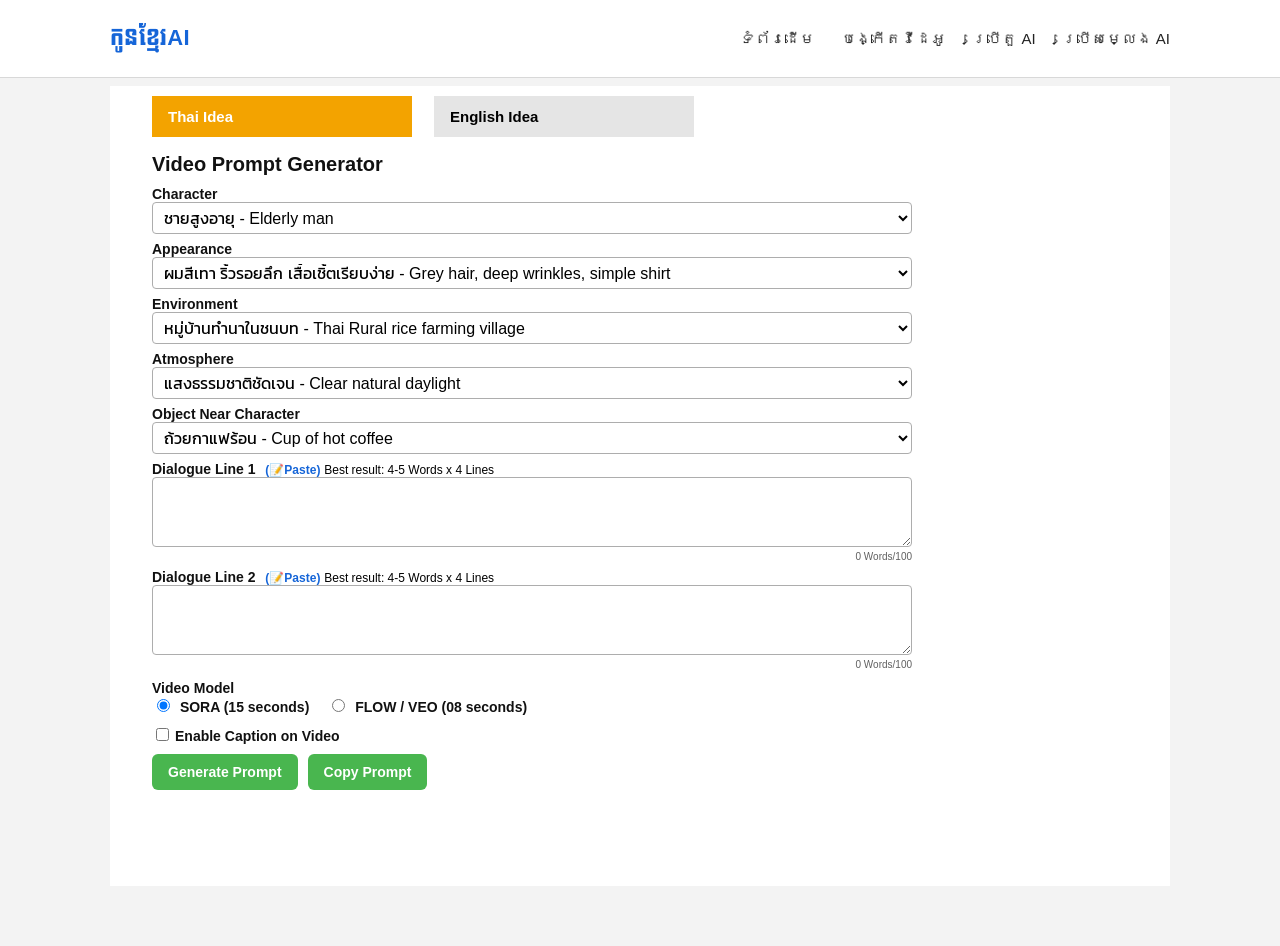
==== commit 53a7a7a6: "Add files via upload" ====
--- a/index.html
+++ b/index.html
@@ -164,7 +164,7 @@
 			<span class="dialogue-tip">Best result: 4-5 Words x 4 Lines</span>
 			</label>
 			<textarea id="dialogue1" class="form-control" maxlength="101"></textarea>
-			<label class="lbl_wordcount" for=""><span class="spn_wordcount">0 Words</span></label>
+			<label class="lbl_wordcount" for=""><span class="spn_wordcount">0 Words/100</span></label>
 			</div>
 
           <div class="form-group">
@@ -173,7 +173,7 @@
 <span class="dialogue-tip">Best result: 4-5 Words x 4 Lines</span>
 </label>
 <textarea id="dialogue2" class="form-control" maxlength="101"></textarea>
-<label class="lbl_wordcount" for=""><span class="spn_wordcount2">0 Words</span></label>
+<label class="lbl_wordcount" for=""><span class="spn_wordcount2">0 Words/100</span></label>
 </div>
 			<div class="form-group radio-group">
   <label>Video Model</label>
